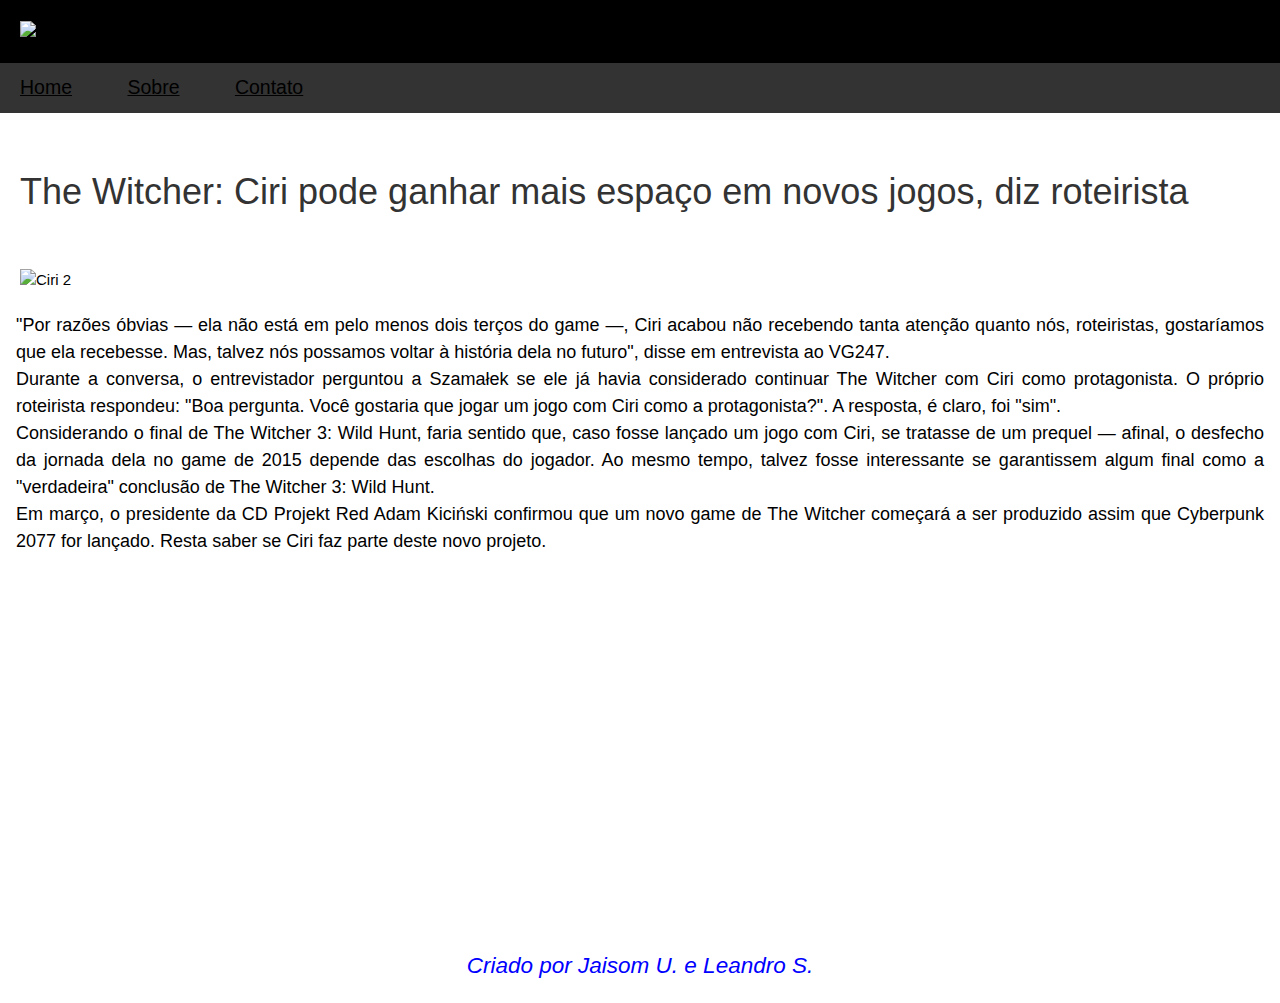
==== Ciri.html @ 20760396 "Várias alterações nas páginas do site, incluindo cards" ====
<!DOCTYPE html>
<html lang="en" dir="ltr">
  <head>
    <meta charset="utf-8">
    <title>The Witcher</title>
    <link rel="stylesheet" href="flexs.css">
    <link rel="stylesheet" href="flexs2.css">
    <link rel="stylesheet" href="https://fonts.googleapis.com/css?family=Roboto:300,400,500,700|Material+Icons">
    <link rel="stylesheet" href="https://unpkg.com/bootstrap-material-design@4.1.1/dist/css/bootstrap-material-design.min.css" integrity="sha384-wXznGJNEXNG1NFsbm0ugrLFMQPWswR3lds2VeinahP8N0zJw9VWSopbjv2x7WCvX" crossorigin="anonymous">
    <link rel="stylesheet" href="https://www.w3schools.com/w3css/4/w3.css">

  </head>
  <body>
    <header class="cabecalho">
      <div id="topo">
        <img id="logo" src="./img/logow.png" alt="Logo" height=200px width=200px>
      </div>
      <div id="navbar">
        <a href="index.html">Home</a>
        <a href="sobre.html">Sobre</a>
        <a href="contato.html">Contato</a>
      </div>
    </header>

  <div id="fundo">
    <br>
    <h1>The Witcher: Ciri pode ganhar mais espaço em novos jogos, diz roteirista</h1>
    <img class="imagem2" src="./img/Ciri2.png" alt="Ciri 2">
    <br>
    <div class="w3-container w3-center w3-animate-left">
      <div class = "nottxt">
      <p>"Por razões óbvias — ela não está em pelo menos dois terços do game —, Ciri acabou não recebendo tanta atenção quanto nós, roteiristas, gostaríamos que ela recebesse. Mas, talvez nós possamos voltar à história dela no futuro", disse em entrevista ao VG247.</p>
      <p>Durante a conversa, o entrevistador perguntou a Szamałek se ele já havia considerado continuar The Witcher com Ciri como protagonista. O próprio roteirista respondeu: "Boa pergunta. Você gostaria que jogar um jogo com Ciri como a protagonista?". A resposta, é claro, foi "sim".</p>
      <p>Considerando o final de The Witcher 3: Wild Hunt, faria sentido que, caso fosse lançado um jogo com Ciri, se tratasse de um prequel — afinal, o desfecho da jornada dela no game de 2015 depende das escolhas do jogador. Ao mesmo tempo, talvez fosse interessante se garantissem algum final como a "verdadeira" conclusão de The Witcher 3: Wild Hunt.</p>
      <p>Em março, o presidente da CD Projekt Red Adam Kiciński confirmou que um novo game de The Witcher começará a ser produzido assim que Cyberpunk 2077 for lançado. Resta saber se Ciri faz parte deste novo projeto.</p>
      <br>
      <iframe class="video" width="560" height="315" src="https://www.youtube.com/embed/TtiUG9aEM7c" frameborder="0" allow="accelerometer; autoplay; encrypted-media; gyroscope; picture-in-picture" allowfullscreen></iframe>
      </div>
    </div>
    <footer><i>Criado por Jaisom U. e Leandro S.</i></footer>
  </div>
  </body>
</html>
---- flexs.css ----
body, ul, li, p{
  margin: 0px;
  padding: 0px;
  list-style: none;
  font-size: 1.2rem;
  font-family: Arial;
}
.cabecalho{
  background-color: black;
}
#topo{
  padding: 20px;
  align-content: space-between;
  align-items: center;
}
#navbar{
  padding-bottom: 10px;
  background-color: #333;
  padding-top: 10px;
  font-size: 1.3em;
  padding-left: 20px;
  word-spacing: 50px;
}
#navbar a:hover{
  color: red;
}
.noticias{
  display: inline;
}
.noticia1{
  padding: 20px;
  float: left;
}
.noticia2{
  padding: 20px;
  float: left;
}
.noticia3{
  padding: 20px;
  float: left;
}
.noticia4{
  padding: 20px;
}
.anuncio{
  padding-left: 20px;
}
.card-body{
  text-align: center;
  font-size: 2em;
  background-color: black;
  color: white;
}
footer{
  text-align: center;
  padding-bottom: 20px;
  color: blue;
  font-size: 1.5em;
}
---- flexs2.css ----
.imagem{
  padding: 20px;
  width: 35vw;
  height: 300px;

}

.imagem2{
  width: 50vw;
  height: 300px;
  padding: 20px;
}

.imagem3{
  width: 42vw;
  height: 300px;
  padding: 20px;
}

h1{
  text-align: justify;
  padding: 20px;
  color: #333;
}

.nottxt{
  text-align: justify;
}

.video{
  margin-bottom: 50px;
}
#contato{
  text-align: center;
  font-size: 5em;
}
.Jaisom{
  padding-left: 100px;
  padding-top: 20px;
}
.Leandro{
padding: 20px;
}
.texts1{
  padding: 20px;
}
.texts2{
  padding: 20px;
}
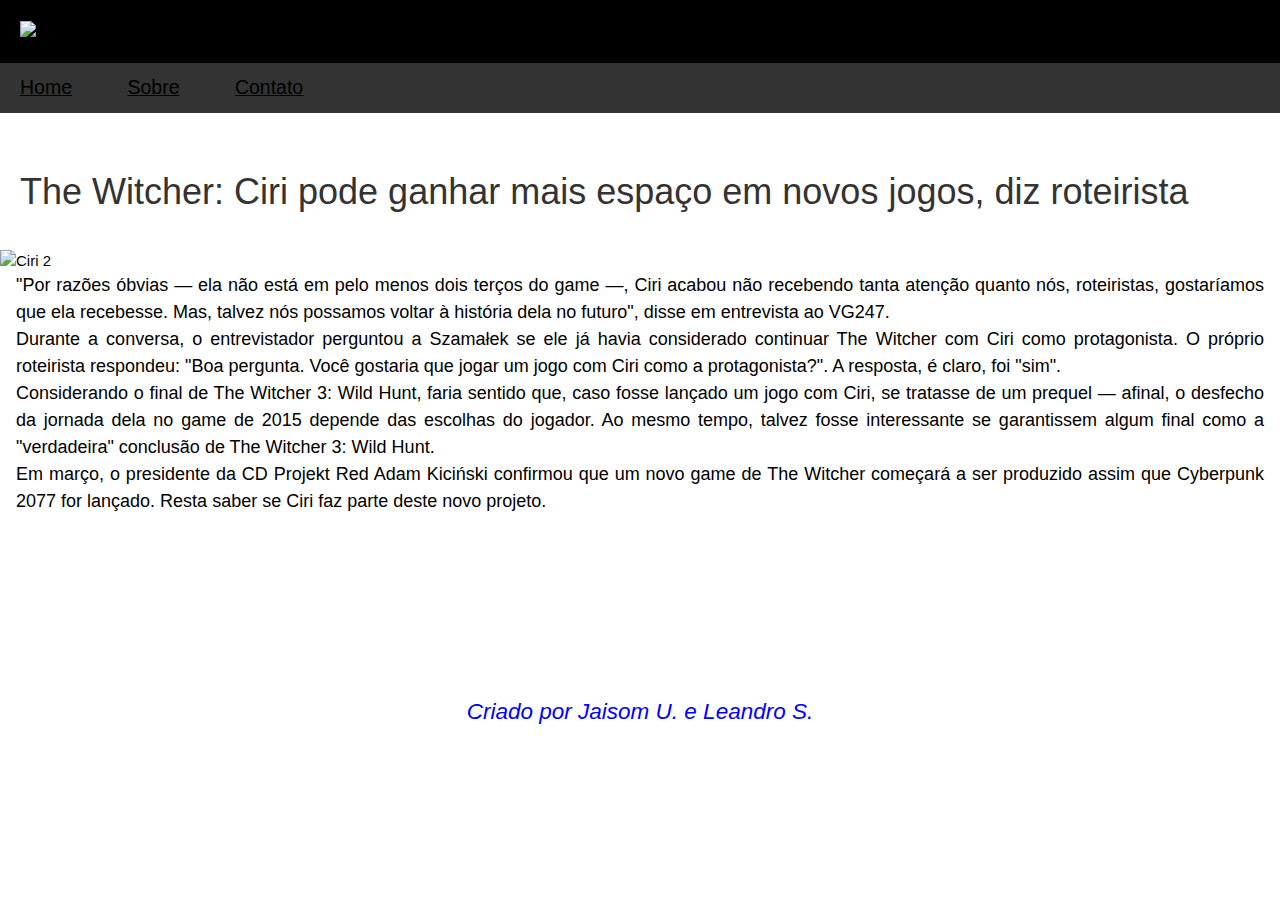
==== commit f6661388: "Quest 3 - Responsividade nos conteúdos da página :)" ====
--- a/Ciri.html
+++ b/Ciri.html
@@ -25,8 +25,11 @@
   <div id="fundo">
     <br>
     <h1>The Witcher: Ciri pode ganhar mais espaço em novos jogos, diz roteirista</h1>
-    <img class="imagem2" src="./img/Ciri2.png" alt="Ciri 2">
+    <div class="container justify-content-center d-flex align-items-center pb-4 pt-4">
+    <img class="img-fluid" src="./img/Ciri2.png" alt="Ciri 2">
     <br>
+  </div>
+</div>
     <div class="w3-container w3-center w3-animate-left">
       <div class = "nottxt">
       <p>"Por razões óbvias — ela não está em pelo menos dois terços do game —, Ciri acabou não recebendo tanta atenção quanto nós, roteiristas, gostaríamos que ela recebesse. Mas, talvez nós possamos voltar à história dela no futuro", disse em entrevista ao VG247.</p>
@@ -34,10 +37,13 @@
       <p>Considerando o final de The Witcher 3: Wild Hunt, faria sentido que, caso fosse lançado um jogo com Ciri, se tratasse de um prequel — afinal, o desfecho da jornada dela no game de 2015 depende das escolhas do jogador. Ao mesmo tempo, talvez fosse interessante se garantissem algum final como a "verdadeira" conclusão de The Witcher 3: Wild Hunt.</p>
       <p>Em março, o presidente da CD Projekt Red Adam Kiciński confirmou que um novo game de The Witcher começará a ser produzido assim que Cyberpunk 2077 for lançado. Resta saber se Ciri faz parte deste novo projeto.</p>
       <br>
-      <iframe class="video" width="560" height="315" src="https://www.youtube.com/embed/TtiUG9aEM7c" frameborder="0" allow="accelerometer; autoplay; encrypted-media; gyroscope; picture-in-picture" allowfullscreen></iframe>
+      <div class="container">
+      <div class="embed-responsive embed-responsive-16by9">
+      <iframe class="embed-responsive-item" src="https://www.youtube.com/embed/TtiUG9aEM7c" frameborder="0" allow="accelerometer; autoplay; encrypted-media; gyroscope; picture-in-picture" allowfullscreen></iframe>
+      </div>
+      </div>
       </div>
     </div>
     <footer><i>Criado por Jaisom U. e Leandro S.</i></footer>
-  </div>
   </body>
 </html>
--- a/flexs.css
+++ b/flexs.css
@@ -25,7 +25,7 @@
   color: red;
 }
 .noticias{
-  display: inline;
+  
 }
 .noticia1{
   padding: 20px;
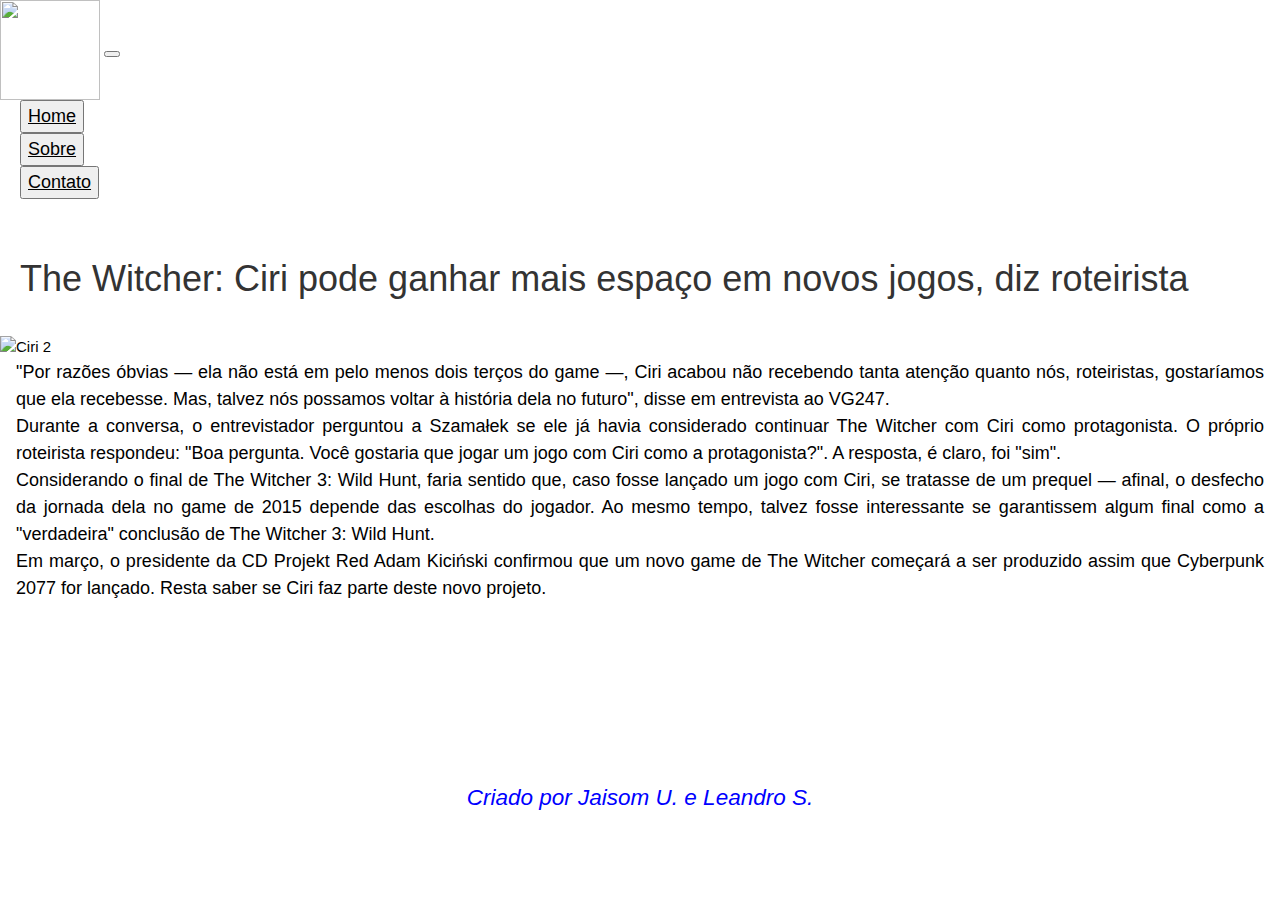
==== commit 92bf9114: "Quests 4, 5 e 6" ====
--- a/Ciri.html
+++ b/Ciri.html
@@ -5,22 +5,40 @@
     <title>The Witcher</title>
     <link rel="stylesheet" href="flexs.css">
     <link rel="stylesheet" href="flexs2.css">
-    <link rel="stylesheet" href="https://fonts.googleapis.com/css?family=Roboto:300,400,500,700|Material+Icons">
+    <script src="https://code.jquery.com/jquery-3.3.1.slim.min.js" integrity="sha384-q8i/X+965DzO0rT7abK41JStQIAqVgRVzpbzo5smXKp4YfRvH+8abtTE1Pi6jizo" crossorigin="anonymous"></script>
+    <script src="https://cdnjs.cloudflare.com/ajax/libs/popper.js/1.14.3/umd/popper.min.js" integrity="sha384-ZMP7rVo3mIykV+2+9J3UJ46jBk0WLaUAdn689aCwoqbBJiSnjAK/l8WvCWPIPm49" crossorigin="anonymous"></script>
+    <script src="https://stackpath.bootstrapcdn.com/bootstrap/4.1.3/js/bootstrap.min.js" integrity="sha384-ChfqqxuZUCnJSK3+MXmPNIyE6ZbWh2IMqE241rYiqJxyMiZ6OW/JmZQ5stwEULTy" crossorigin="anonymous"></script>
     <link rel="stylesheet" href="https://unpkg.com/bootstrap-material-design@4.1.1/dist/css/bootstrap-material-design.min.css" integrity="sha384-wXznGJNEXNG1NFsbm0ugrLFMQPWswR3lds2VeinahP8N0zJw9VWSopbjv2x7WCvX" crossorigin="anonymous">
     <link rel="stylesheet" href="https://www.w3schools.com/w3css/4/w3.css">
+    <link rel="shortcut icon" href="img/icons/favicon.ico">
+
 
   </head>
   <body>
-    <header class="cabecalho">
-      <div id="topo">
-        <img id="logo" src="./img/logow.png" alt="Logo" height=200px width=200px>
-      </div>
-      <div id="navbar">
-        <a href="index.html">Home</a>
-        <a href="sobre.html">Sobre</a>
-        <a href="contato.html">Contato</a>
-      </div>
-    </header>
+    <nav class="navbar navbar-expand-lg navbar-light bg-light">
+      <img height="100px" width="100px" src="./img/logow.png"></img>
+      <button class="navbar-toggler" type="button" data-toggle="collapse" data-target="#navbarSupportedContent" aria-controls="navbarSupportedContent" aria-expanded="false" aria-label="Toggle navigation">
+      <span class="navbar-toggler-icon"></span>
+  </button>
+
+  <div class="collapse navbar-collapse" id="navbarSupportedContent">
+    <ul class="navbar-nav mr-auto">
+
+      <li class="nav-item active">
+        <button style="margin-left: 20px " style =" margin-top: 5px" type="button" class="btn btn-secondary"><a href="index.html">Home</a></button>
+      </li>
+
+      <li class="nav-item">
+        <button style="margin-left: 20px " style =" margin-top: 5px" type="button" class="btn btn-secondary"><a href="sobre.html">Sobre</a></button>
+      </li>
+
+      <li class="nav-item">
+        <button style="margin-left: 20px " style =" margin-top: 5px" type="button" class="btn btn-secondary"><a href="contato.html">Contato</a></button>
+      </li>
+    </ul>
+
+  </div>
+</nav>
 
   <div id="fundo">
     <br>
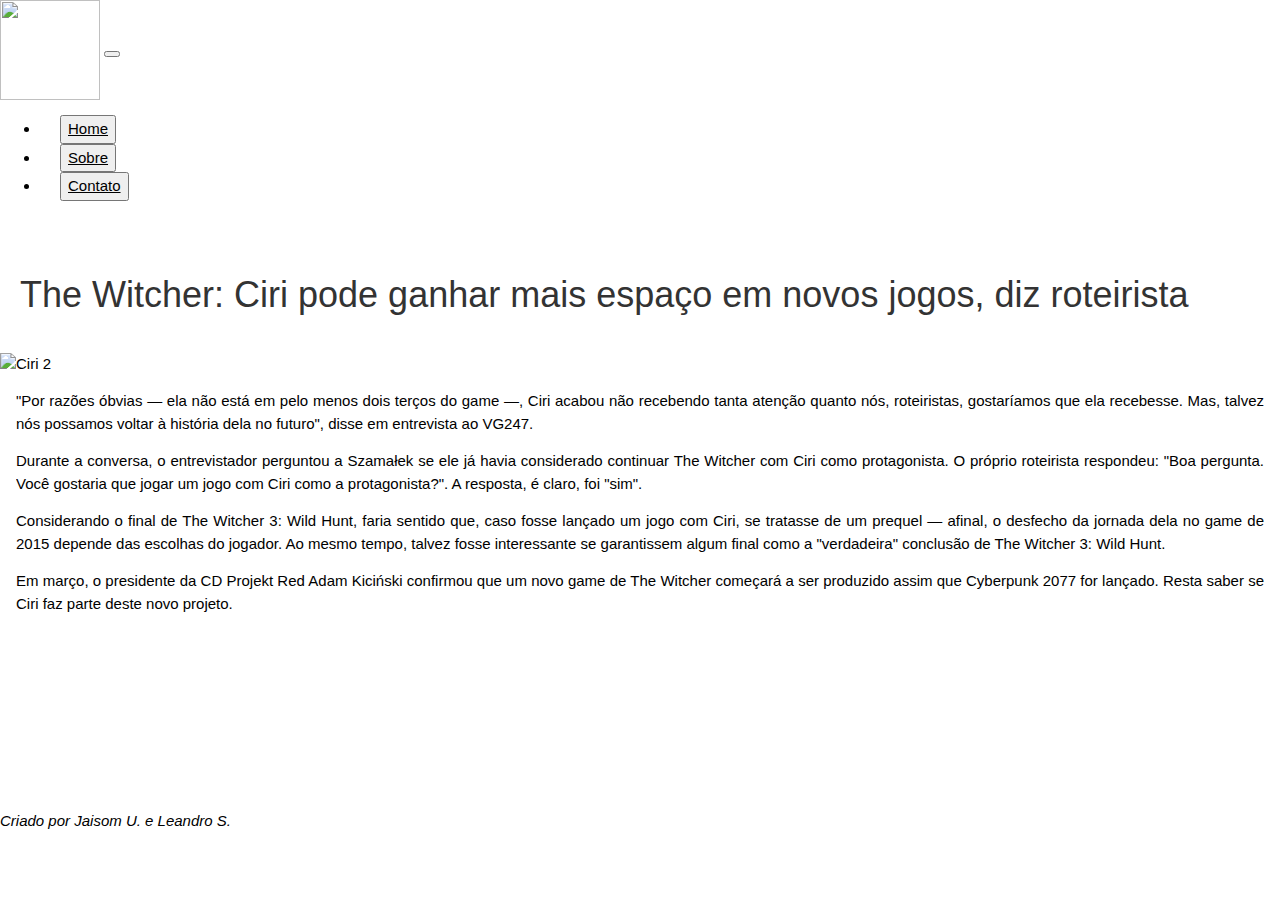
==== commit fbacc5c4: "Cópia do manifest ao meu código" ====
--- a/Ciri.html
+++ b/Ciri.html
@@ -15,7 +15,7 @@
 
   </head>
   <body>
-    <nav class="navbar navbar-expand-lg navbar-light bg-light">
+    <nav class="navbar navbar-expand-lg navbar-light bg-light sticky-top">
       <img height="100px" width="100px" src="./img/logow.png"></img>
       <button class="navbar-toggler" type="button" data-toggle="collapse" data-target="#navbarSupportedContent" aria-controls="navbarSupportedContent" aria-expanded="false" aria-label="Toggle navigation">
       <span class="navbar-toggler-icon"></span>
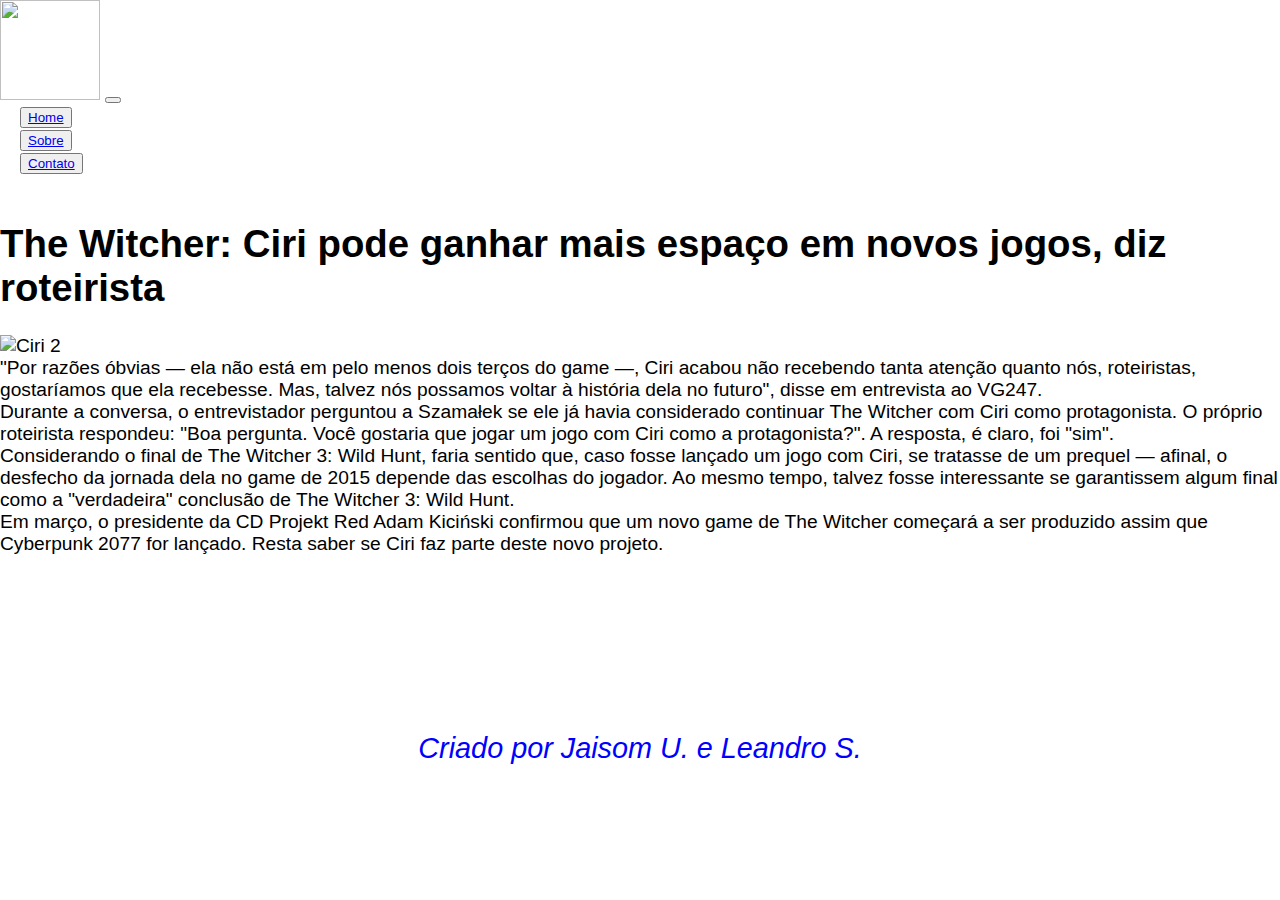
==== commit 70f5324a: "Correção" ====
--- a/Ciri.html
+++ b/Ciri.html
@@ -4,18 +4,19 @@
     <meta charset="utf-8">
     <title>The Witcher</title>
     <link rel="stylesheet" href="flexs.css">
-    <link rel="stylesheet" href="flexs2.css">
     <script src="https://code.jquery.com/jquery-3.3.1.slim.min.js" integrity="sha384-q8i/X+965DzO0rT7abK41JStQIAqVgRVzpbzo5smXKp4YfRvH+8abtTE1Pi6jizo" crossorigin="anonymous"></script>
     <script src="https://cdnjs.cloudflare.com/ajax/libs/popper.js/1.14.3/umd/popper.min.js" integrity="sha384-ZMP7rVo3mIykV+2+9J3UJ46jBk0WLaUAdn689aCwoqbBJiSnjAK/l8WvCWPIPm49" crossorigin="anonymous"></script>
     <script src="https://stackpath.bootstrapcdn.com/bootstrap/4.1.3/js/bootstrap.min.js" integrity="sha384-ChfqqxuZUCnJSK3+MXmPNIyE6ZbWh2IMqE241rYiqJxyMiZ6OW/JmZQ5stwEULTy" crossorigin="anonymous"></script>
+    <script src="https://code.jquery.com/jquery-3.2.1.slim.min.js" integrity="sha384-KJ3o2DKtIkvYIK3UENzmM7KCkRr/rE9/Qpg6aAZGJwFDMVNA/GpGFF93hXpG5KkN" crossorigin="anonymous"></script>
+    <script src="https://unpkg.com/popper.js@1.12.6/dist/umd/popper.js" integrity="sha384-fA23ZRQ3G/J53mElWqVJEGJzU0sTs+SvzG8fXVWP+kJQ1lwFAOkcUOysnlKJC33U" crossorigin="anonymous"></script>
+    <script src="https://unpkg.com/bootstrap-material-design@4.1.1/dist/js/bootstrap-material-design.js" integrity="sha384-CauSuKpEqAFajSpkdjv3z9t8E7RlpJ1UP0lKM/+NdtSarroVKu069AlsRPKkFBz9" crossorigin="anonymous"></script>
     <link rel="stylesheet" href="https://unpkg.com/bootstrap-material-design@4.1.1/dist/css/bootstrap-material-design.min.css" integrity="sha384-wXznGJNEXNG1NFsbm0ugrLFMQPWswR3lds2VeinahP8N0zJw9VWSopbjv2x7WCvX" crossorigin="anonymous">
-    <link rel="stylesheet" href="https://www.w3schools.com/w3css/4/w3.css">
     <link rel="shortcut icon" href="img/icons/favicon.ico">
 
 
   </head>
   <body>
-    <nav class="navbar navbar-expand-lg navbar-light bg-light sticky-top">
+    <nav class="navbar navbar-expand-lg navbar-light bg-light">
       <img height="100px" width="100px" src="./img/logow.png"></img>
       <button class="navbar-toggler" type="button" data-toggle="collapse" data-target="#navbarSupportedContent" aria-controls="navbarSupportedContent" aria-expanded="false" aria-label="Toggle navigation">
       <span class="navbar-toggler-icon"></span>
--- a/flexs.css
+++ b/flexs.css
@@ -0,0 +1,96 @@
+body, ul, li, p{
+  margin: 0px;
+  padding: 0px;
+  list-style: none;
+  font-size: 1.2rem;
+  font-family: Arial;
+}
+
+header{
+  margin-bottom: 100px;
+}
+
+#navbar{
+  background-color: #333;
+  padding-top: 10px;
+  font-size: 1.3em;
+  padding-left: 20px;
+  word-spacing: 50px;
+}
+#navbar a:hover{
+  color: red;
+}
+
+#navbar {
+  overflow: hidden;
+  background-color: #333;
+  box-shadow: 0px 1px 20px 1px;
+  z-index: 1;
+  transition: 0.2s;
+}
+
+/* Navbar links */
+#navbar a {
+  float: left;
+  display: block;
+  color: #f2f2f2;
+  text-align: center;
+  padding: 14px;
+  text-decoration: none;
+  transition: 0.2s;
+
+}
+#navbar a:hover{
+  color:#81F781;
+}
+/* Page content */
+.content {
+  padding: 16px;
+}
+
+/* The sticky class is added to the navbar with JS when it reaches its scroll position */
+.sticky {
+  position: fixed;
+  top: 0;
+  width: 100%;
+
+}
+
+/* Add some top padding to the page content to prevent sudden quick movement (as the navigation bar gets a new position at the top of the page (position:fixed and top:0) */
+.sticky + .content {
+  padding-top: 60px;
+}
+
+.noticias{
+
+}
+.noticia1{
+  padding: 20px;
+  float: left;
+}
+.noticia2{
+  padding: 20px;
+  float: left;
+}
+.noticia3{
+  padding: 20px;
+  float: left;
+}
+.noticia4{
+  padding: 20px;
+}
+.anuncio{
+  padding-left: 20px;
+}
+.card-body{
+  text-align: center;
+  font-size: 2em;
+  background-color: black;
+  color: white;
+}
+footer{
+  text-align: center;
+  padding-bottom: 20px;
+  color: blue;
+  font-size: 1.5em;
+}
